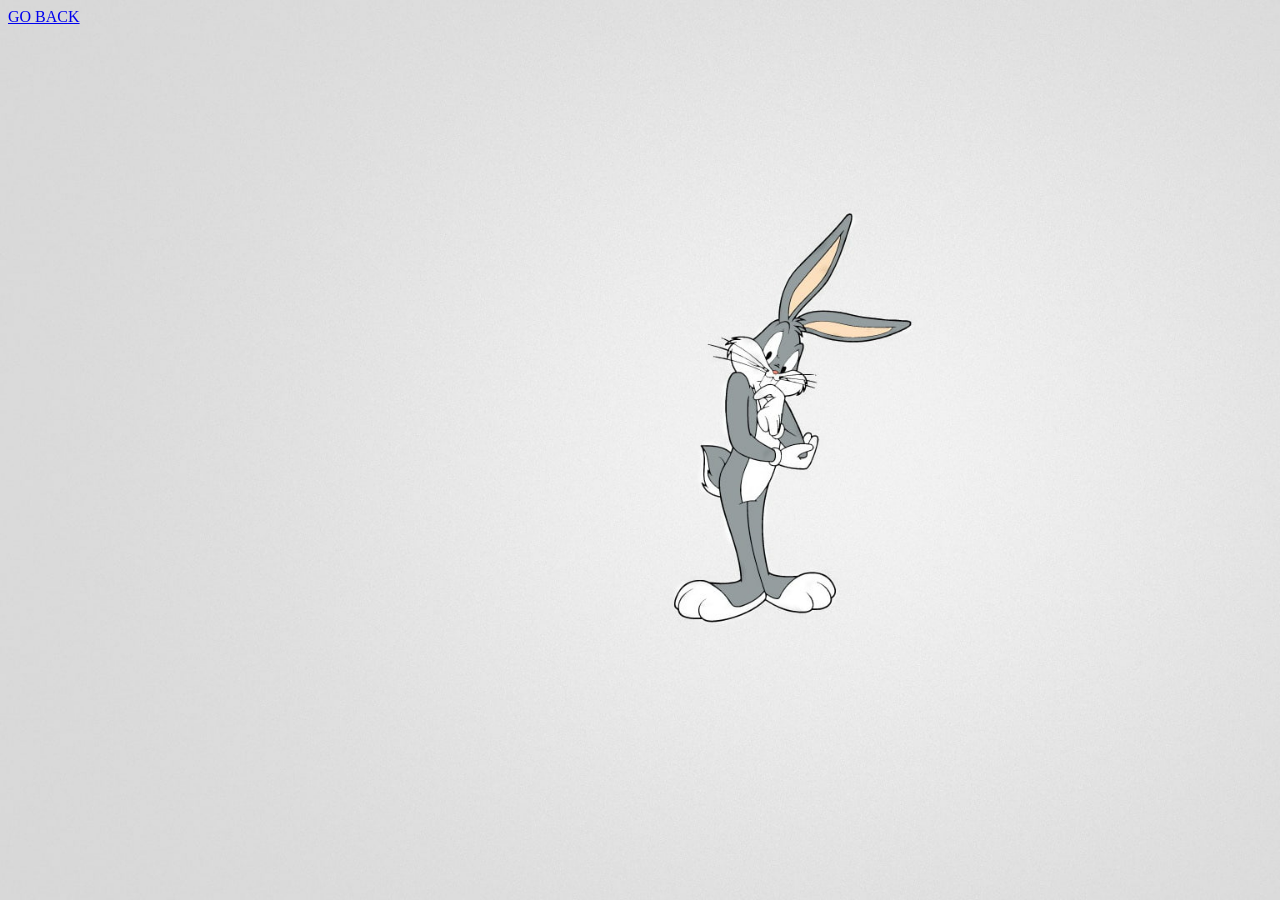
==== project1 fundementals/index.html @ 6db9a04c "Add files via upload" ====
<!DOCTYPE html>
<html>
    <head>
        <title>BUNNYXDAVE</title>
        <style>
            body {
            background-image: url('bunnyxdave.jpg');
            background-repeat: no-repeat;
            background-attachment: fixed;
            background-size: cover;
            }

        </style>
        <body>
            <a href="basicproject1.html"> GO BACK</a>
        </body>
    </head>
</html>
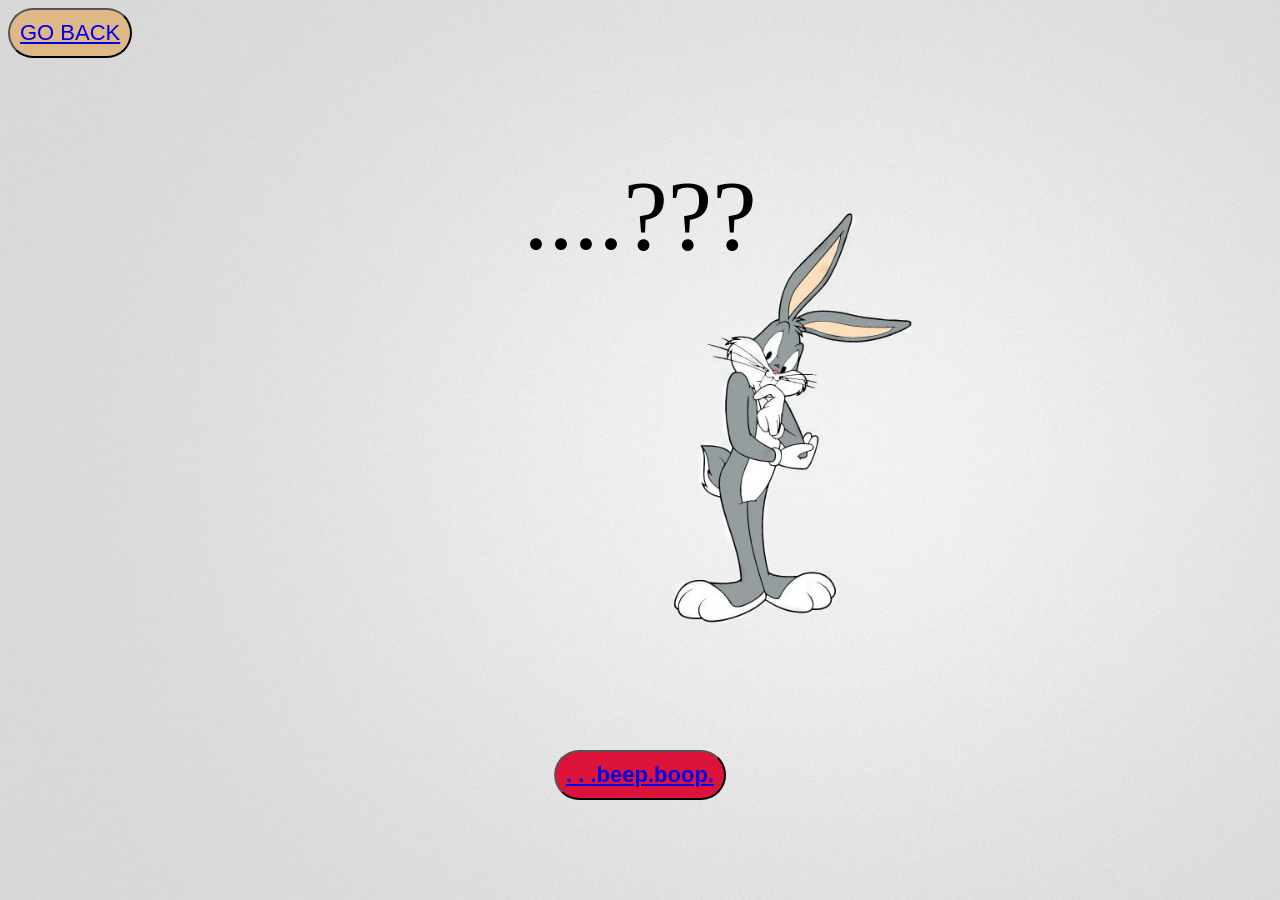
==== commit beca5bb4: "Add files via upload" ====
--- a/project1 fundementals/index.html
+++ b/project1 fundementals/index.html
@@ -12,7 +12,16 @@
 
         </style>
         <body>
-            <a href="basicproject1.html"> GO BACK</a>
-        </body>
+            <button style="padding:10px; background-color: burlywood; font-size: 22px; font-family: sans-serif;border-radius: 30px;
+                 "><a href="basicproject1.html"> GO BACK</a></button>
+            
+            <p style="font-size:100px; text-align: center;">....???</p>
+            
+            <button style="padding:10px; background-color: crimson; font-size: 22px; font-family: sans-serif;border-radius: 30px;  position: absolute;
+            bottom: 100px; 
+            left: 50%; transform:translateX(-50%); color: black; font-weight: bold; " > <a href="https://www.instagram.com/bunnyxdave/">. . .beep.boop.</a> </button>
+            
+        </body >
+    
     </head>
 </html>
